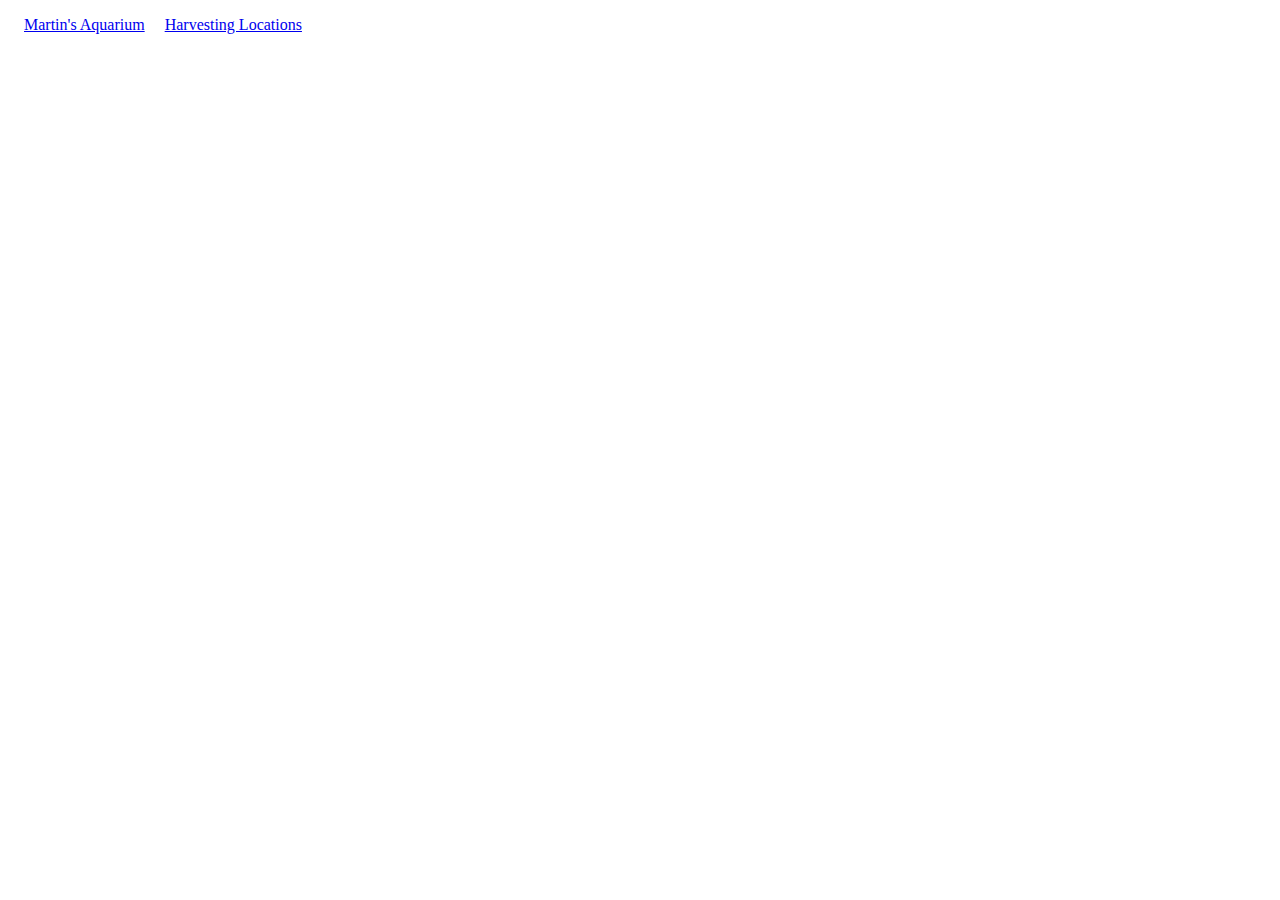
==== locations.html @ 37ee27b6 "Initial commit" ====
<!doctype html>
<html lang="en">

<head>
    <meta charset="utf-8">
    <title>Nashville Software School</title>
    <link rel="stylesheet" href="./styles/main.css">

</head>

<body>
    <header>
        <nav class="navigation">
            <a class="navigation__link" href="index.html">Martin's Aquarium</a>
            <a class="navigation__link" href="locations.html">Harvesting Locations</a>
        </nav>
    </header>
---- styles/main.css ----
.container {
    display: flex;
    flex-wrap: nowrap;
    justify-content: space-between;
}

.navigation {
    margin: 1em;
}

.navigation__link {
    padding-right: 1em;
}

.fishList {
    flex-basis: 65%;
    display: flex;
    flex-wrap: wrap;
}

.fish__image {
    width: 8rem;
    height: 8rem;
}

.tipList {
    flex-basis: 20%;
}

.tip {
    margin: 1rem 0 2rem 0;
}

.thoughts {
    margin: 1rem 0 2rem 0 
}

.bordered {
    border: 1px dashed goldenrod;
}
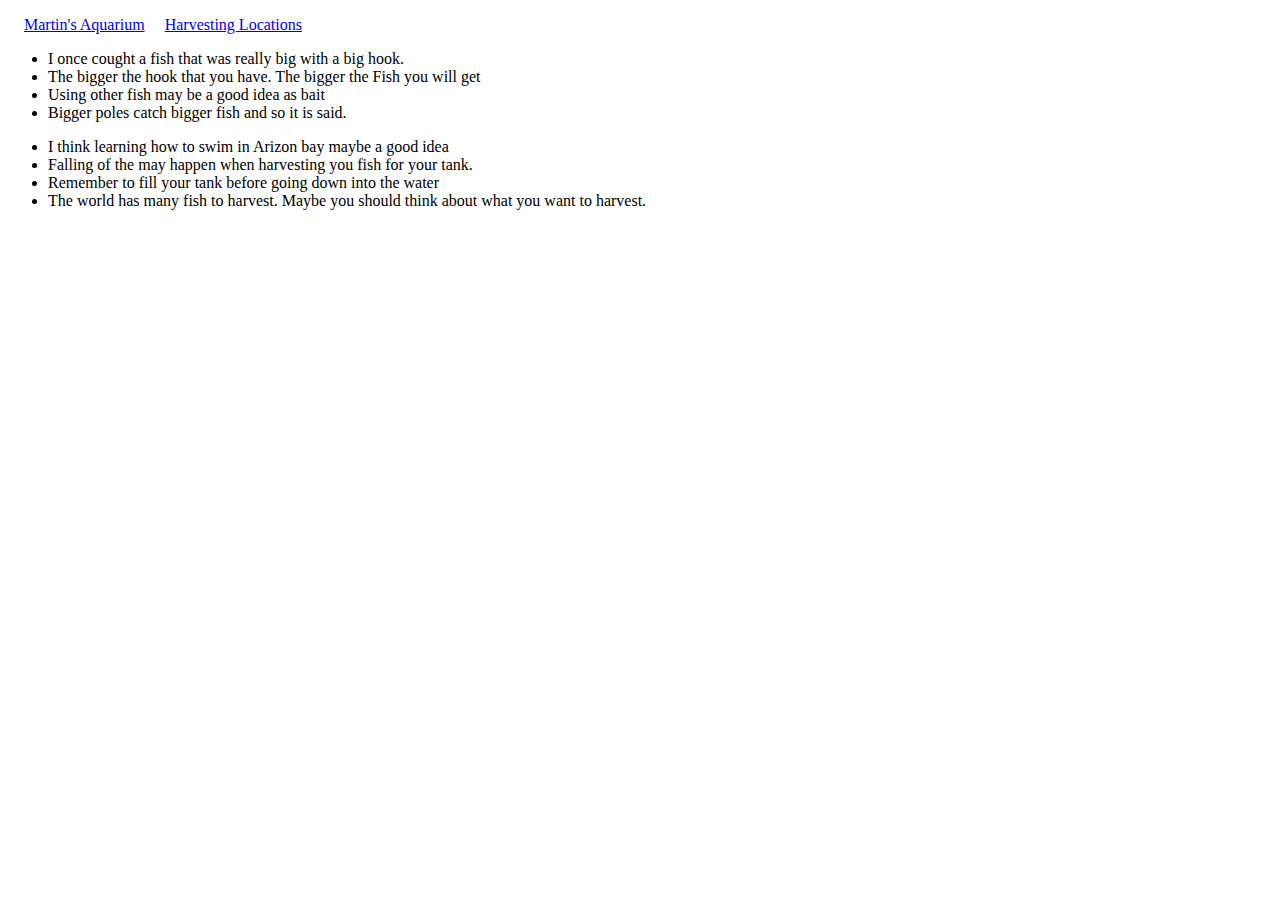
==== commit f026e32f: "Added the text tips that Martin wanted" ====
--- a/locations.html
+++ b/locations.html
@@ -14,4 +14,27 @@
             <a class="navigation__link" href="index.html">Martin's Aquarium</a>
             <a class="navigation__link" href="locations.html">Harvesting Locations</a>
         </nav>
-    </header>+    </header>
+    
+    <main>
+        <section class="fishTips">
+            <div>
+                <ul>
+                    <li class="">I once cought a fish that was really big with a big hook.</li>
+                    <li class="">The bigger the hook that you have. The bigger the Fish you will get</li>
+                    <li class="">Using other fish may be a good idea as bait</li>
+                    <li class="">Bigger poles catch bigger fish and so it is said.</li>
+                </ul>
+            </div>
+
+            <div class="fishTips">
+                <ul>
+                    <li class="">I think learning how to swim in Arizon bay maybe a good idea</li>
+                    <li class="">Falling of the may happen when harvesting you fish for your tank.</li>
+                    <li class="">Remember to fill your tank before going down into the water</li>
+                    <li class="">The world has many fish to harvest. Maybe you should think about what you want to harvest.</li>
+                </ul>
+            </div>
+        </section>
+
+    </main>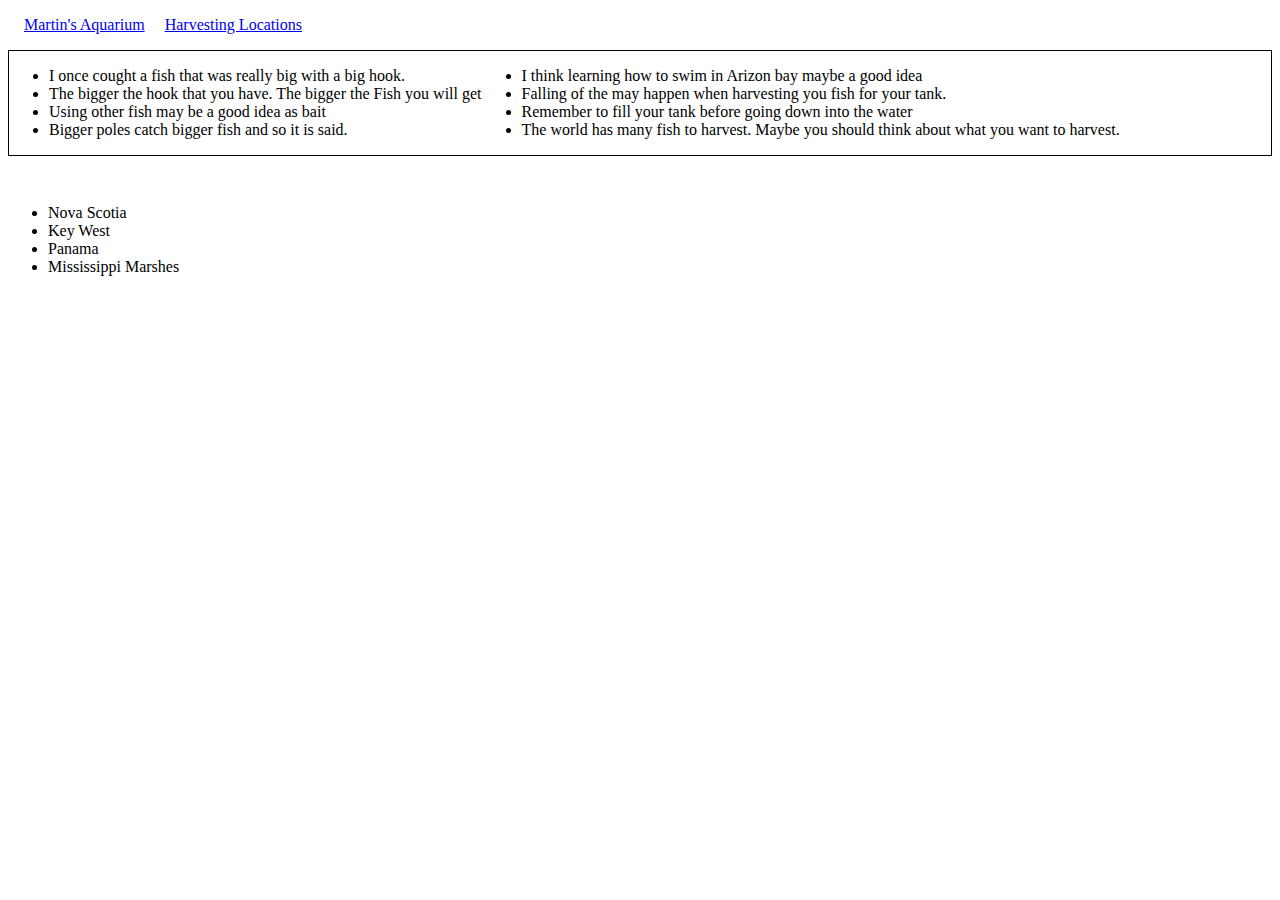
==== commit 5c2d6e52: "Added tips and location text on the locations page" ====
--- a/locations.html
+++ b/locations.html
@@ -17,24 +17,37 @@
     </header>
     
     <main>
-        <section class="fishTips">
+        <article>
+            <section class="fishTips">
+                <div>
+                    <ul>
+                        <li class="">I once cought a fish that was really big with a big hook.</li>
+                        <li class="">The bigger the hook that you have. The bigger the Fish you will get</li>
+                        <li class="">Using other fish may be a good idea as bait</li>
+                        <li class="">Bigger poles catch bigger fish and so it is said.</li>
+                    </ul>
+                </div>
+
+                <div>
+                    <ul>
+                        <li class="">I think learning how to swim in Arizon bay maybe a good idea</li>
+                        <li class="">Falling of the may happen when harvesting you fish for your tank.</li>
+                        <li class="">Remember to fill your tank before going down into the water</li>
+                        <li class="">The world has many fish to harvest. Maybe you should think about what you want to harvest.</li>
+                    </ul>
+                </div>
+            </section>
+        </article>
+
+        <article>
             <div>
                 <ul>
-                    <li class="">I once cought a fish that was really big with a big hook.</li>
-                    <li class="">The bigger the hook that you have. The bigger the Fish you will get</li>
-                    <li class="">Using other fish may be a good idea as bait</li>
-                    <li class="">Bigger poles catch bigger fish and so it is said.</li>
+                    <li class="">Nova Scotia</li>
+                    <li class="">Key West</li>
+                    <li class="">Panama</li>
+                    <li class="">Mississippi Marshes</li>
                 </ul>
             </div>
-
-            <div class="fishTips">
-                <ul>
-                    <li class="">I think learning how to swim in Arizon bay maybe a good idea</li>
-                    <li class="">Falling of the may happen when harvesting you fish for your tank.</li>
-                    <li class="">Remember to fill your tank before going down into the water</li>
-                    <li class="">The world has many fish to harvest. Maybe you should think about what you want to harvest.</li>
-                </ul>
-            </div>
-        </section>
+        </article>
 
     </main>--- a/styles/main.css
+++ b/styles/main.css
@@ -37,4 +37,13 @@
 
 .bordered {
     border: 1px dashed goldenrod;
+}
+
+
+/* locations page */
+.fishTips {
+    display:flex;
+    flex-direction: row;
+    border: 1px solid black;
+    margin-bottom: 3em;
 }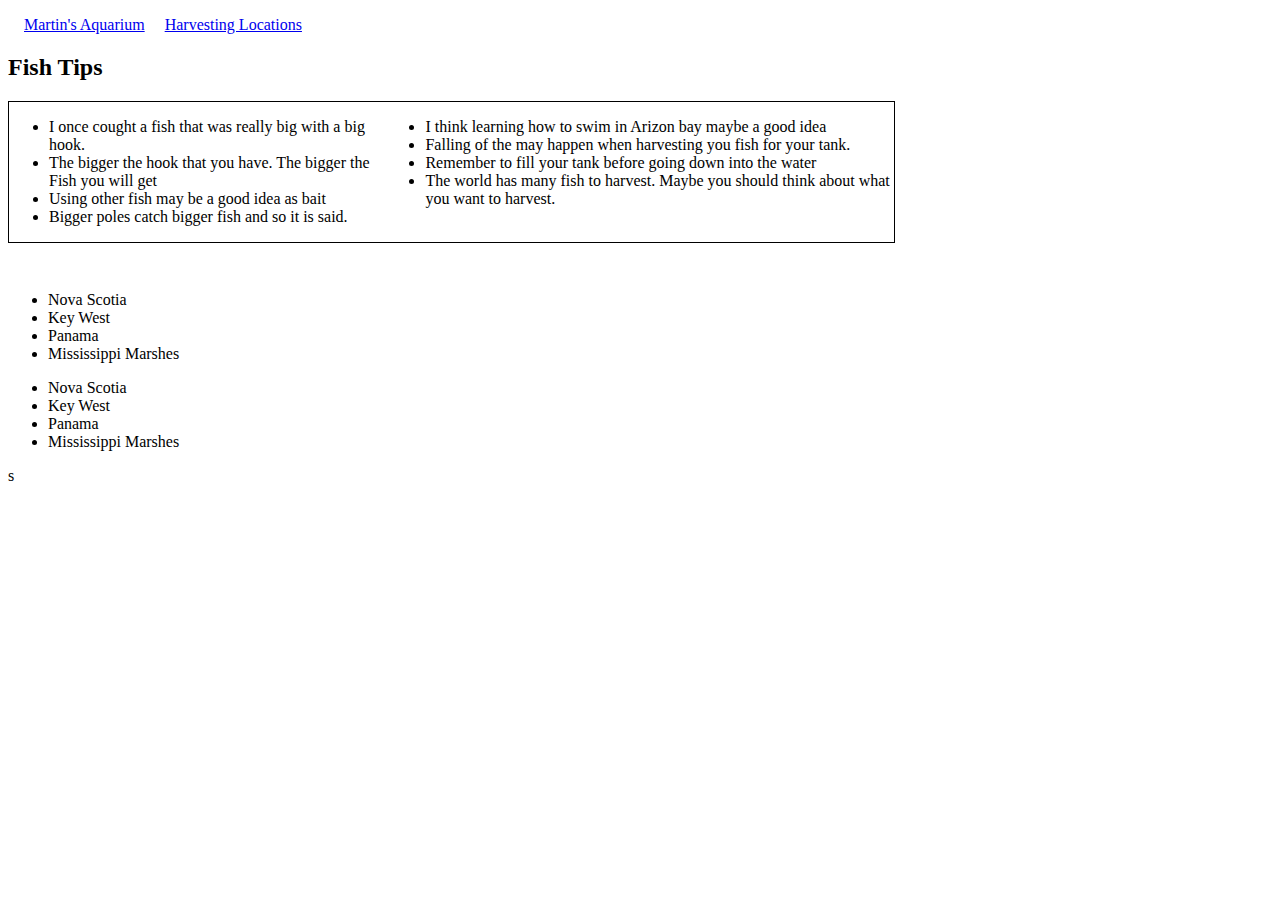
==== commit ab4398d1: "Working on the HTML and CSS of Martins locations he visited" ====
--- a/locations.html
+++ b/locations.html
@@ -18,6 +18,7 @@
     
     <main>
         <article>
+            <h2>Fish Tips</h2>
             <section class="fishTips">
                 <div>
                     <ul>
@@ -39,7 +40,7 @@
             </section>
         </article>
 
-        <article>
+        <article class=martinTips>
             <div>
                 <ul>
                     <li class="">Nova Scotia</li>
@@ -48,6 +49,14 @@
                     <li class="">Mississippi Marshes</li>
                 </ul>
             </div>
+             <div>
+                <ul>
+                    <li class="">Nova Scotia</li>
+                    <li class="">Key West</li>
+                    <li class="">Panama</li>
+                    <li class="">Mississippi Marshes</li>
+                </ul>
+            </div>s
         </article>
 
     </main>--- a/styles/main.css
+++ b/styles/main.css
@@ -41,9 +41,10 @@
 
 
 /* locations page */
-.fishTips {
+.fishTips, .martinsTips {
     display:flex;
     flex-direction: row;
     border: 1px solid black;
     margin-bottom: 3em;
-}+    width:70%;
+}
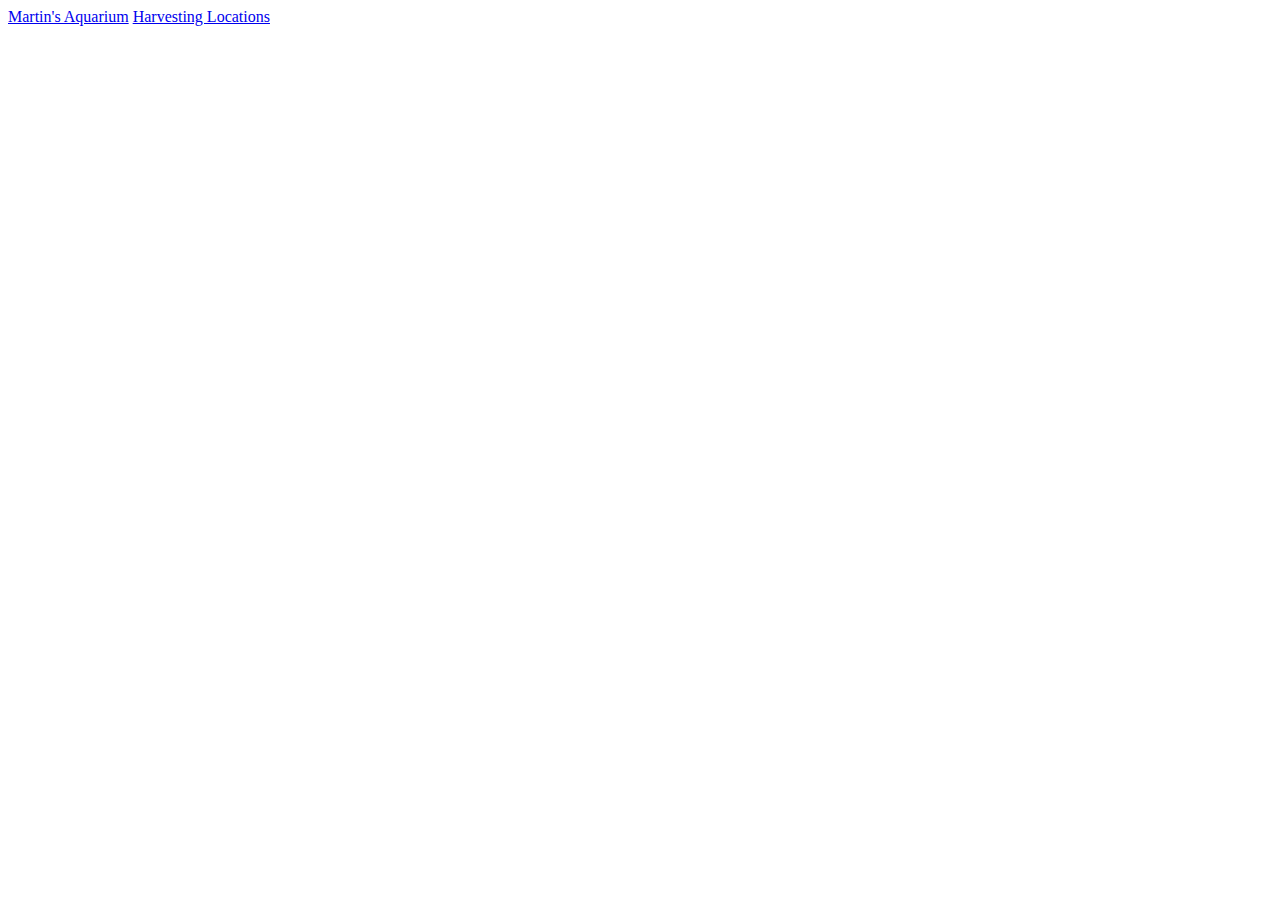
==== commit 5a9f6c00: "Chaning all the code to match the classes github repository" ====
--- a/locations.html
+++ b/locations.html
@@ -1,13 +1,10 @@
-<!doctype html>
+<!DOCTYPE html>
 <html lang="en">
-
 <head>
-    <meta charset="utf-8">
-    <title>Nashville Software School</title>
-    <link rel="stylesheet" href="./styles/main.css">
-
+    <meta charset="UTF-8">
+    <meta name="viewport" content="width=device-width, initial-scale=1.0">
+    <title>Document</title>
 </head>
-
 <body>
     <header>
         <nav class="navigation">
@@ -15,48 +12,18 @@
             <a class="navigation__link" href="locations.html">Harvesting Locations</a>
         </nav>
     </header>
-    
-    <main>
-        <article>
-            <h2>Fish Tips</h2>
-            <section class="fishTips">
-                <div>
-                    <ul>
-                        <li class="">I once cought a fish that was really big with a big hook.</li>
-                        <li class="">The bigger the hook that you have. The bigger the Fish you will get</li>
-                        <li class="">Using other fish may be a good idea as bait</li>
-                        <li class="">Bigger poles catch bigger fish and so it is said.</li>
-                    </ul>
-                </div>
 
-                <div>
-                    <ul>
-                        <li class="">I think learning how to swim in Arizon bay maybe a good idea</li>
-                        <li class="">Falling of the may happen when harvesting you fish for your tank.</li>
-                        <li class="">Remember to fill your tank before going down into the water</li>
-                        <li class="">The world has many fish to harvest. Maybe you should think about what you want to harvest.</li>
-                    </ul>
-                </div>
-            </section>
+    <main class="container">
+        <article class="quotes">
+            <section class="quote"></section>
+            <section class="quote"></section>
+            <section class="quote"></section>
         </article>
-
-        <article class=martinTips>
-            <div>
-                <ul>
-                    <li class="">Nova Scotia</li>
-                    <li class="">Key West</li>
-                    <li class="">Panama</li>
-                    <li class="">Mississippi Marshes</li>
-                </ul>
-            </div>
-             <div>
-                <ul>
-                    <li class="">Nova Scotia</li>
-                    <li class="">Key West</li>
-                    <li class="">Panama</li>
-                    <li class="">Mississippi Marshes</li>
-                </ul>
-            </div>s
+        <article class="locations">
+            <section class="location"></section>
+            <section class="location"></section>
+            <section class="location"></section>
         </article>
-
-    </main>+    </main>
+</body>
+</html>